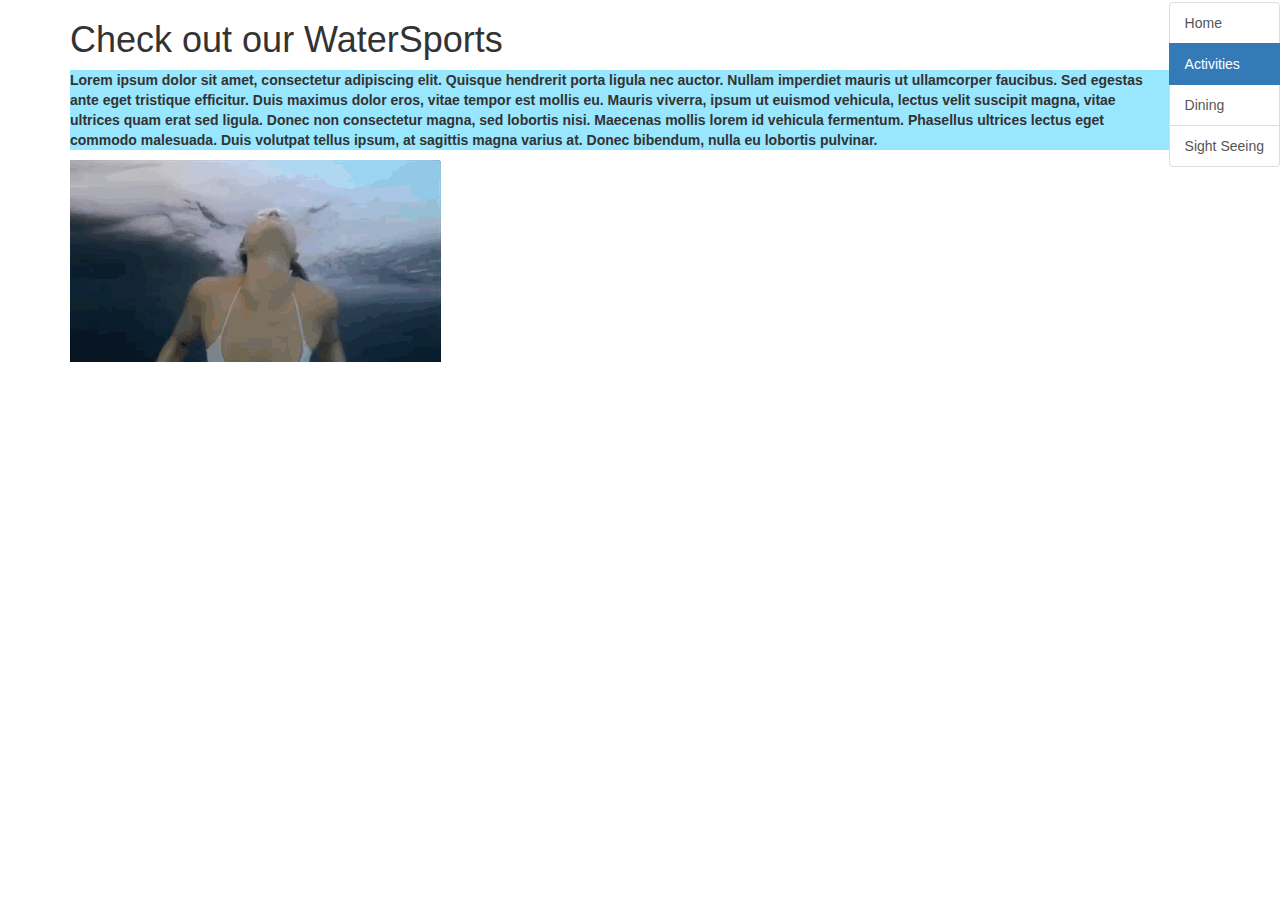
==== activities.html @ 2248428c "Created vertical navbar and links to different html pages" ====
<!DOCTYPE html>
<html>
  <head>
    <link href="css/bootstrap.css" rel="stylesheet" type="text/css">
    <link href="css/styles.css" rel="stylesheet" type="text/css">
    <title></title>
  </head>
  <body>
    <div class="list-group">
      <a href="index.html" class="list-group-item list-group-item-action">Home</a>
      <a href="activities.html"" class="list-group-item active">Activities</a>
      <a href="dining.html" class="list-group-item list-group-item-action">Dining</a>
      <a href="sightseeing.html" class="list-group-item list-group-item-action">Sight Seeing</a>
  </div>
    <div class="container">
      <h1> Check out our WaterSports</h1>
      <p> <strong>Lorem ipsum dolor sit amet, consectetur adipiscing elit. Quisque hendrerit porta ligula nec auctor. Nullam imperdiet mauris ut ullamcorper faucibus. Sed egestas ante eget tristique efficitur. Duis maximus dolor eros, vitae tempor est mollis eu. Mauris viverra, ipsum ut euismod vehicula, lectus velit suscipit magna, vitae ultrices quam erat sed ligula. Donec non consectetur magna, sed lobortis nisi. Maecenas mollis lorem id vehicula fermentum. Phasellus ultrices lectus eget commodo malesuada. Duis volutpat tellus ipsum, at sagittis magna varius at. Donec bibendum, nulla eu lobortis pulvinar. </strong></p>
      <img src="img/watersports.gif">
    </div>






  </div>

  </body>
</html>
---- css/styles.css ----
.container p {
  font-family: sans-serif;
  background-color: #99e6ff;
}
.list-group {
  padding-top: 2px;
  float: right;
}
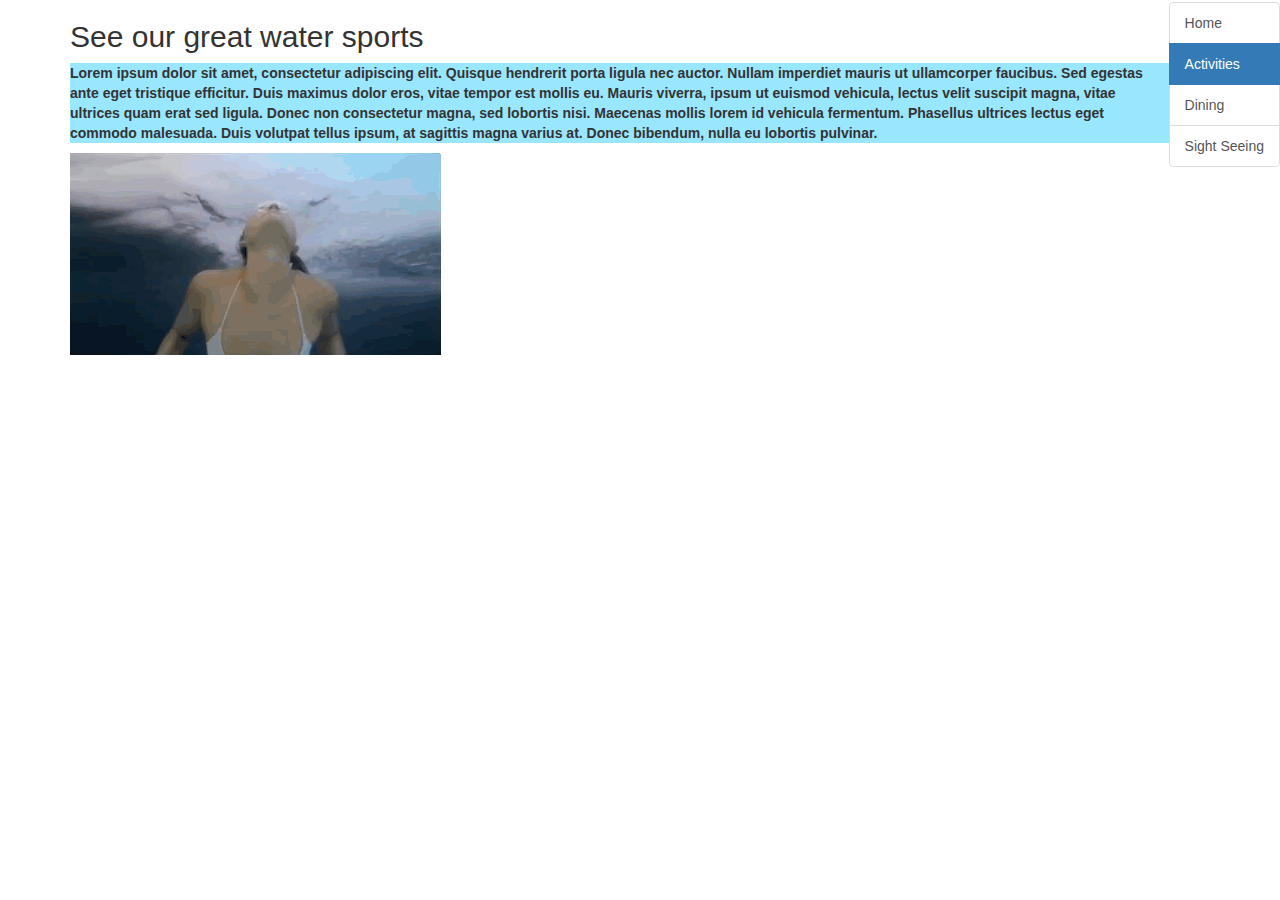
==== commit 211486c4: "Created webpages with bootstraps navbar with pictures" ====
--- a/activities.html
+++ b/activities.html
@@ -8,12 +8,12 @@
   <body>
     <div class="list-group">
       <a href="index.html" class="list-group-item list-group-item-action">Home</a>
-      <a href="activities.html"" class="list-group-item active">Activities</a>
+      <a href="activities.html" class="list-group-item active">Activities</a>
       <a href="dining.html" class="list-group-item list-group-item-action">Dining</a>
       <a href="sightseeing.html" class="list-group-item list-group-item-action">Sight Seeing</a>
-  </div>
+    </div>
     <div class="container">
-      <h1> Check out our WaterSports</h1>
+      <h2>See our great water sports</h2>
       <p> <strong>Lorem ipsum dolor sit amet, consectetur adipiscing elit. Quisque hendrerit porta ligula nec auctor. Nullam imperdiet mauris ut ullamcorper faucibus. Sed egestas ante eget tristique efficitur. Duis maximus dolor eros, vitae tempor est mollis eu. Mauris viverra, ipsum ut euismod vehicula, lectus velit suscipit magna, vitae ultrices quam erat sed ligula. Donec non consectetur magna, sed lobortis nisi. Maecenas mollis lorem id vehicula fermentum. Phasellus ultrices lectus eget commodo malesuada. Duis volutpat tellus ipsum, at sagittis magna varius at. Donec bibendum, nulla eu lobortis pulvinar. </strong></p>
       <img src="img/watersports.gif">
     </div>
@@ -21,9 +21,5 @@
 
 
 
-
-
-  </div>
-
   </body>
 </html>
--- a/css/styles.css
+++ b/css/styles.css
@@ -6,3 +6,6 @@
   padding-top: 2px;
   float: right;
 }
+img {
+  background-size: 60%;
+}
